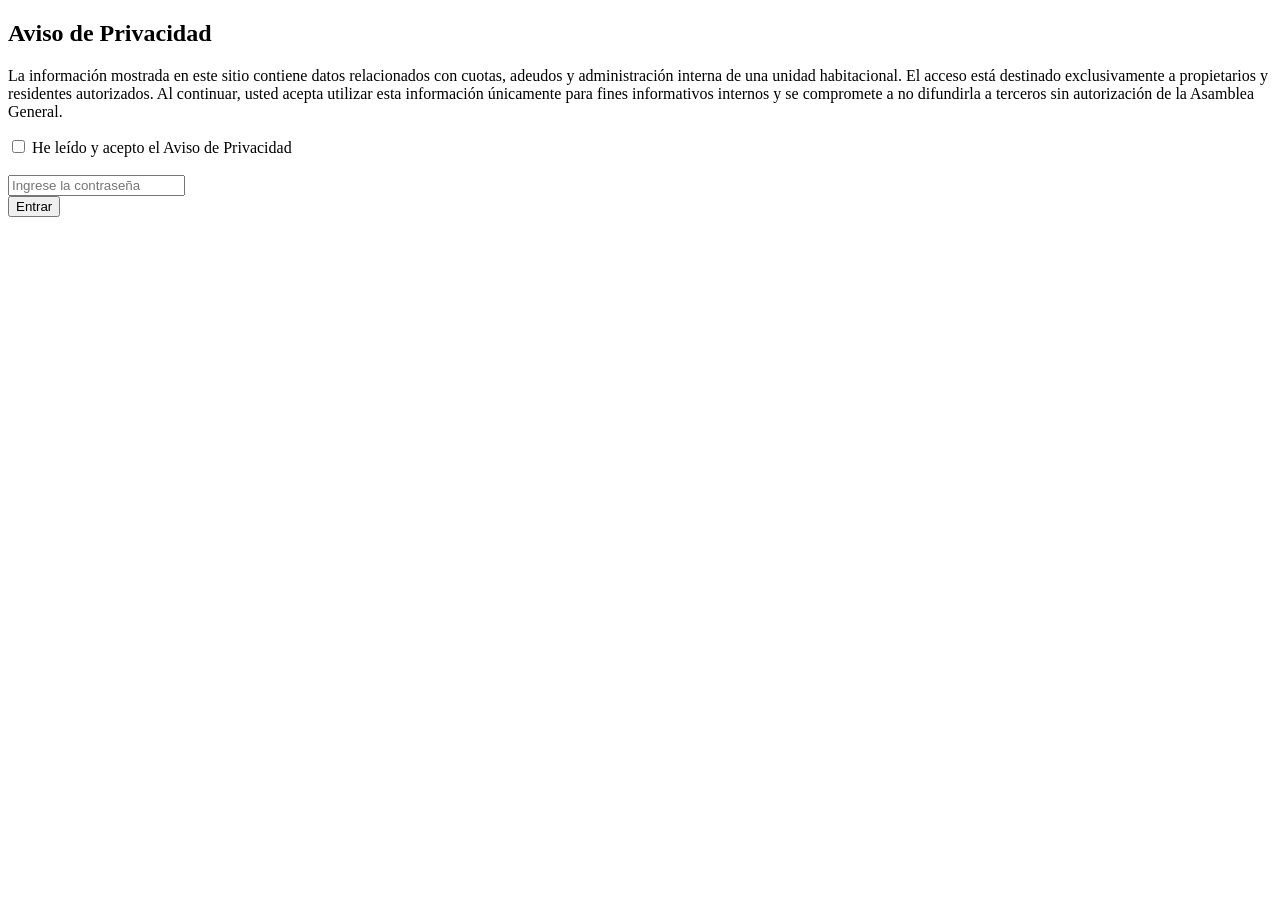
==== index.html @ e5828f11 "Update index.html" ====
<!DOCTYPE html>
<html lang="es">
<head>
  <meta charset="UTF-8">
  <meta name="robots" content="noindex">
</head>

<body> 
   <div id="accessScreen">
     <div class="access-box">

   <header>
     <h2>Aviso de Privacidad</h2>
   </header>

    <p style="text-align:left">
    La información mostrada en este sitio contiene datos relacionados con
    cuotas, adeudos y administración interna de una unidad habitacional.
    El acceso está destinado exclusivamente a propietarios y residentes
    autorizados.

    Al continuar, usted acepta utilizar esta información únicamente para
    fines informativos internos y se compromete a no difundirla a terceros
    sin autorización de la Asamblea General.
  </p>

  <label>
    <input type="checkbox" id="acceptPrivacy">
    He leído y acepto el Aviso de Privacidad
  </label>

  <br><br>

  <input type="password" id="password" placeholder="Ingrese la contraseña">

  <br>

  <button onclick="validateAccess()">Entrar</button>

  <p id="errorMsg" style="color:red;"></p>


  </div>
  </div>

  <div id="protectedContent" style="display:none;">
</body>
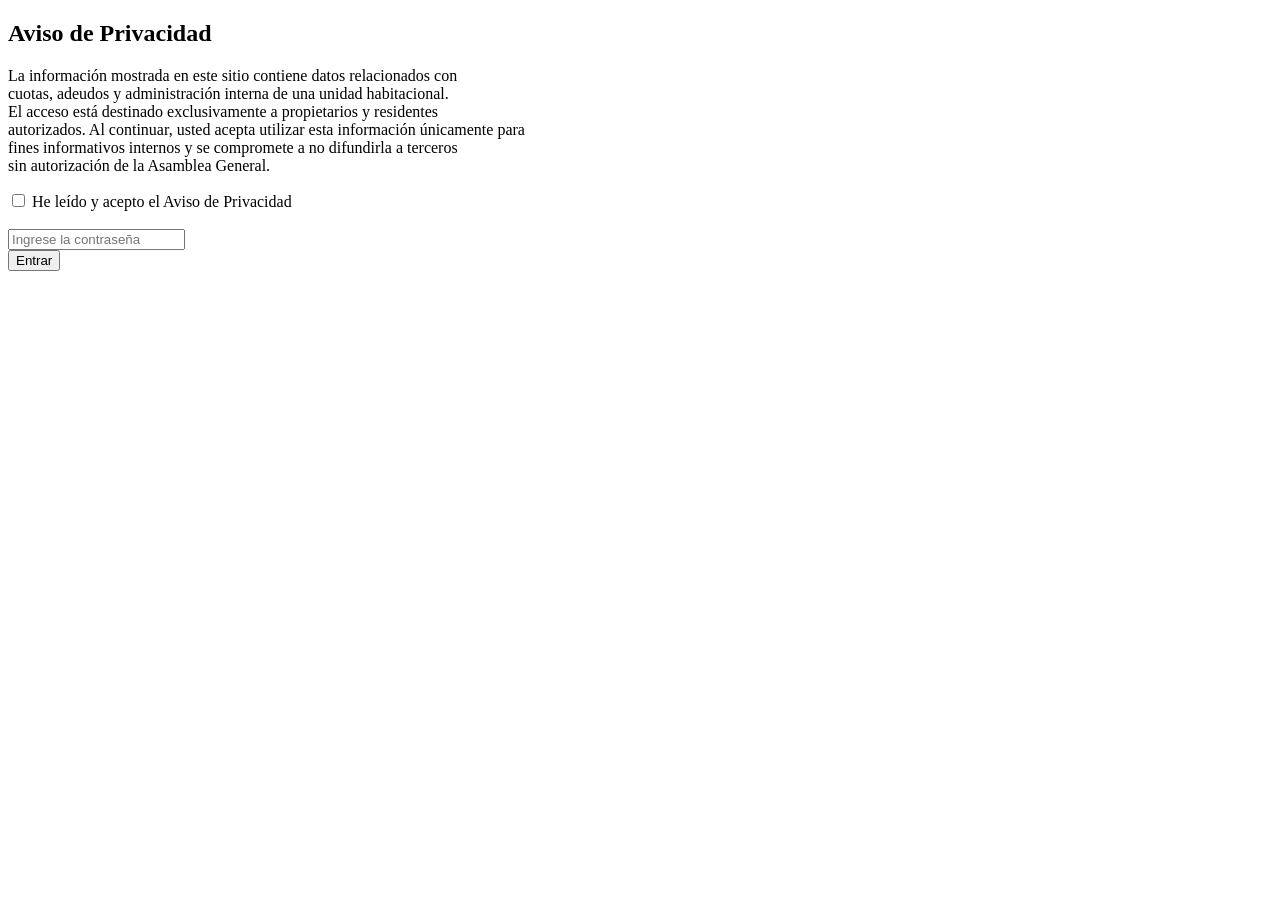
==== commit 423050c3: "Update index.html" ====
--- a/index.html
+++ b/index.html
@@ -8,40 +8,29 @@
 <body> 
    <div id="accessScreen">
      <div class="access-box">
+       <header>
+         <h2>Aviso de Privacidad</h2>
+       </header>
+       <p style="text-align:left">
+         La información mostrada en este sitio contiene datos relacionados con <br>
+         cuotas, adeudos y administración interna de una unidad habitacional. <br>
+         El acceso está destinado exclusivamente a propietarios y residentes <br>
+         autorizados.
 
-   <header>
-     <h2>Aviso de Privacidad</h2>
-   </header>
-
-    <p style="text-align:left">
-    La información mostrada en este sitio contiene datos relacionados con
-    cuotas, adeudos y administración interna de una unidad habitacional.
-    El acceso está destinado exclusivamente a propietarios y residentes
-    autorizados.
-
-    Al continuar, usted acepta utilizar esta información únicamente para
-    fines informativos internos y se compromete a no difundirla a terceros
-    sin autorización de la Asamblea General.
-  </p>
-
-  <label>
-    <input type="checkbox" id="acceptPrivacy">
-    He leído y acepto el Aviso de Privacidad
-  </label>
-
-  <br><br>
-
-  <input type="password" id="password" placeholder="Ingrese la contraseña">
-
-  <br>
-
-  <button onclick="validateAccess()">Entrar</button>
-
-  <p id="errorMsg" style="color:red;"></p>
-
-
+         Al continuar, usted acepta utilizar esta información únicamente para <br>
+         fines informativos internos y se compromete a no difundirla a terceros <br>
+         sin autorización de la Asamblea General. <br>
+       </p>
+       <label>
+         <input type="checkbox" id="acceptPrivacy">
+         He leído y acepto el Aviso de Privacidad
+       </label>
+       <br><br>
+       <input type="password" id="password" placeholder="Ingrese la contraseña">
+       <br>
+       <button onclick="validateAccess()">Entrar</button>
+       <p id="errorMsg" style="color:red;"></p>
+    </div>
   </div>
-  </div>
-
   <div id="protectedContent" style="display:none;">
 </body>
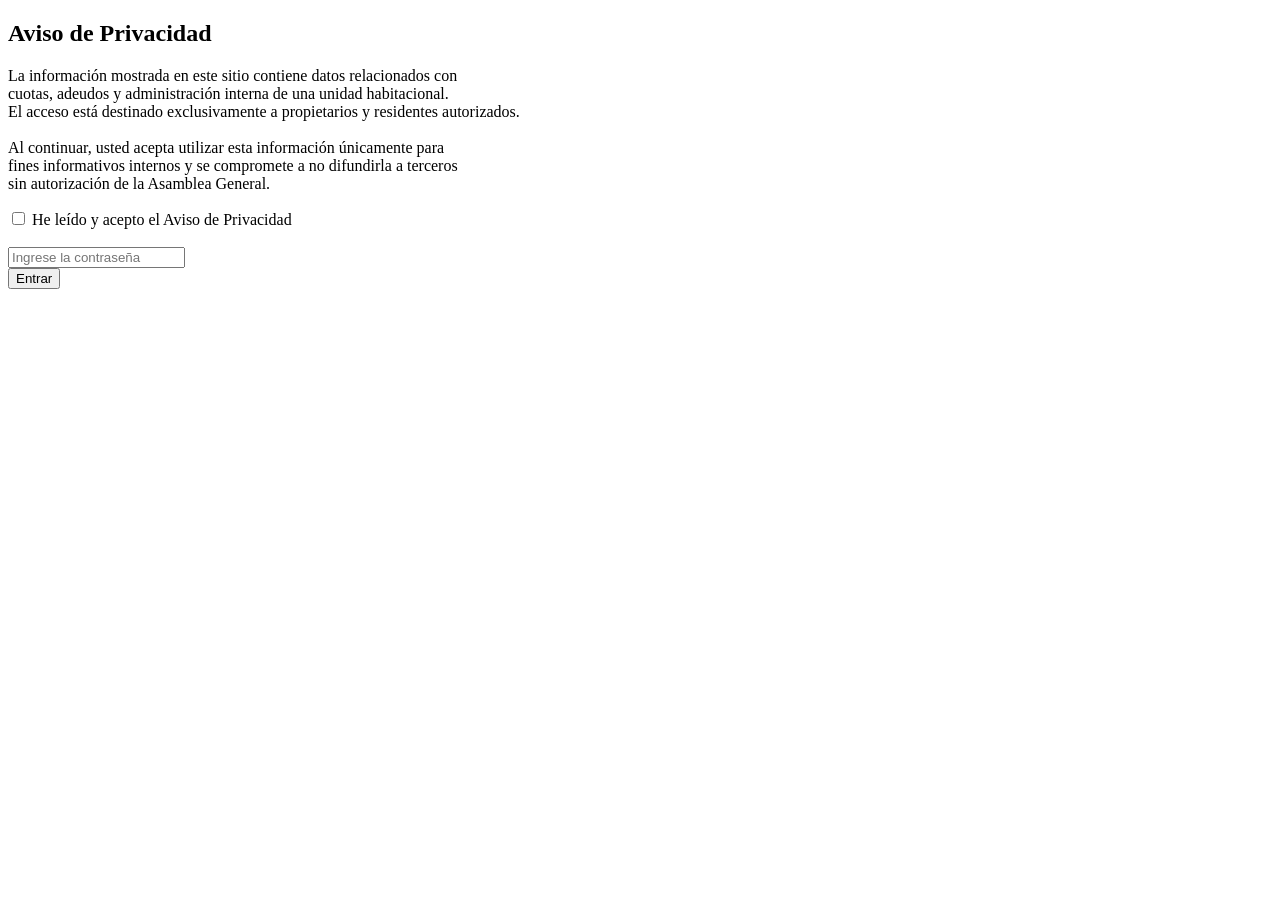
==== commit cfb8b772: "Update index.html" ====
--- a/index.html
+++ b/index.html
@@ -4,7 +4,6 @@
   <meta charset="UTF-8">
   <meta name="robots" content="noindex">
 </head>
-
 <body> 
    <div id="accessScreen">
      <div class="access-box">
@@ -14,9 +13,8 @@
        <p style="text-align:left">
          La información mostrada en este sitio contiene datos relacionados con <br>
          cuotas, adeudos y administración interna de una unidad habitacional. <br>
-         El acceso está destinado exclusivamente a propietarios y residentes <br>
-         autorizados.
-
+         El acceso está destinado exclusivamente a propietarios y residentes autorizados. <br>
+         <br>    
          Al continuar, usted acepta utilizar esta información únicamente para <br>
          fines informativos internos y se compromete a no difundirla a terceros <br>
          sin autorización de la Asamblea General. <br>
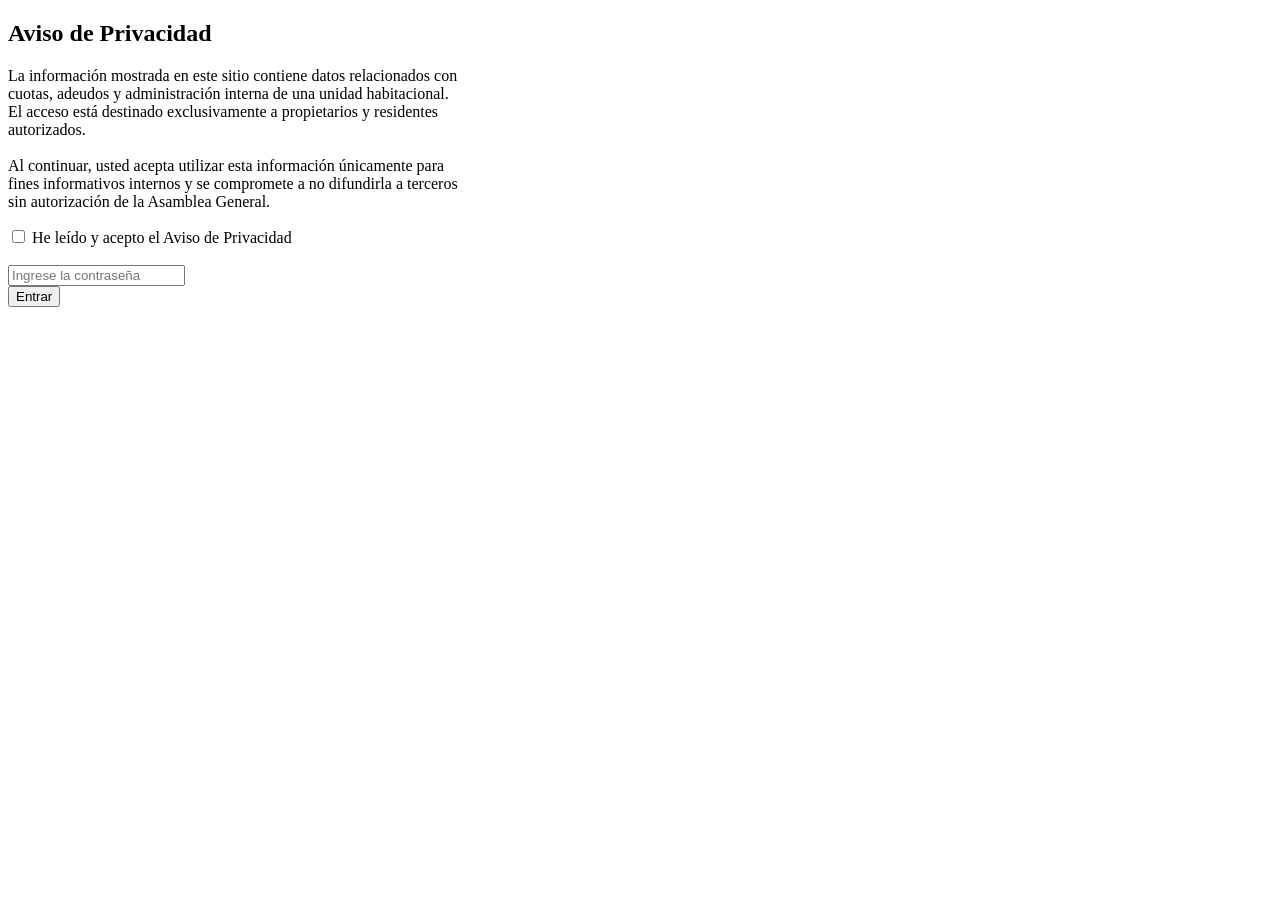
==== commit 39d4a058: "Update index.html" ====
--- a/index.html
+++ b/index.html
@@ -13,7 +13,8 @@
        <p style="text-align:left">
          La información mostrada en este sitio contiene datos relacionados con <br>
          cuotas, adeudos y administración interna de una unidad habitacional. <br>
-         El acceso está destinado exclusivamente a propietarios y residentes autorizados. <br>
+         El acceso está destinado exclusivamente a propietarios y residentes <br>
+         autorizados. <br>
          <br>    
          Al continuar, usted acepta utilizar esta información únicamente para <br>
          fines informativos internos y se compromete a no difundirla a terceros <br>
